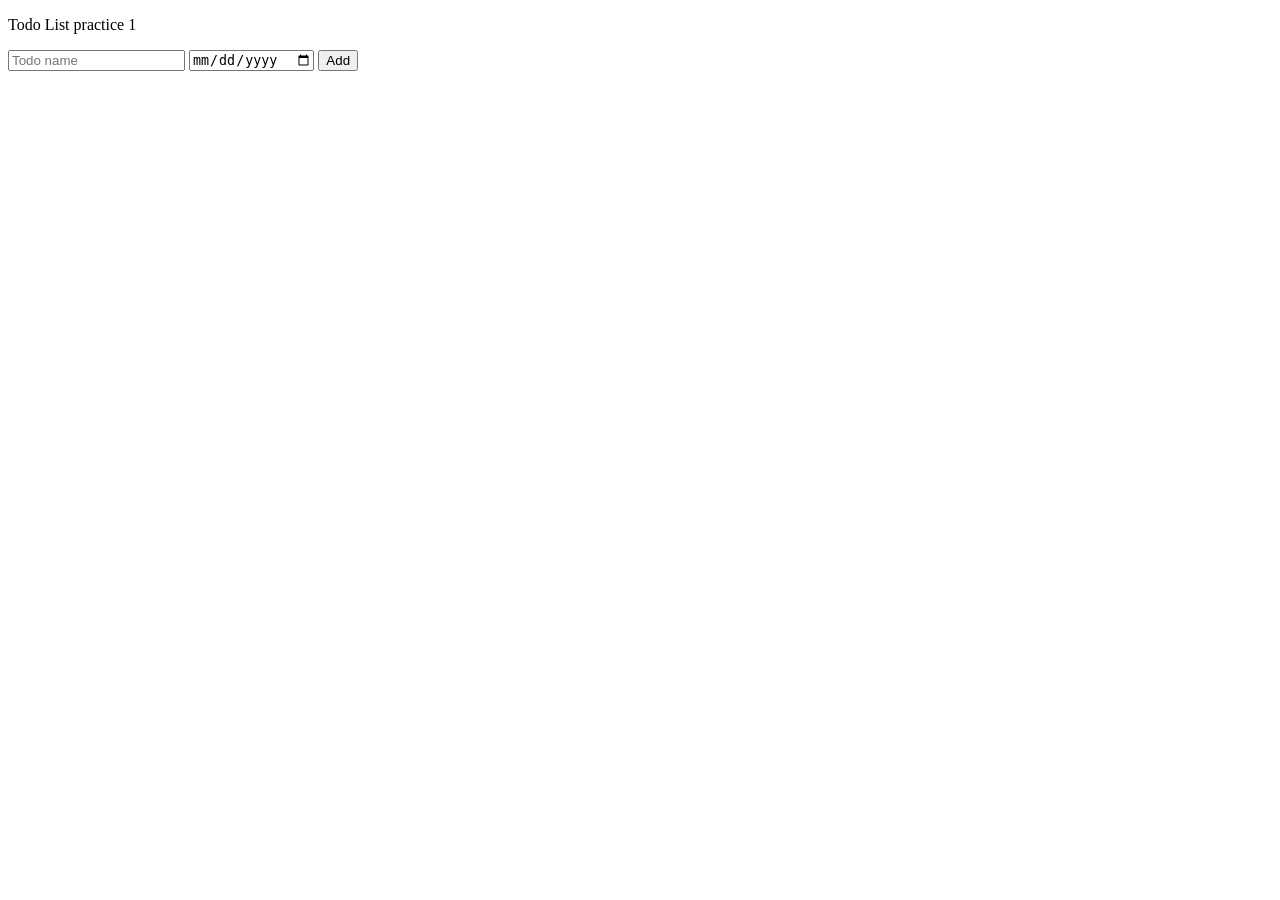
==== index.html @ 0b943f11 "Update and rename 12-todo-list.html to index.html" ====
<!DOCTYPE html>
<html lang="en">
  <head>
    <title>ToDo list</title>
    <link rel="stylesheet" href="styles/12-todo-list.css" />
  </head>
  <body>
    <p>Todo List practice 1</p>
    <div class="todo-input-grid">
      <input class="js-name-input name-input" placeholder="Todo name" />
      <input type="date" class="js-due-date-input due-date-input" />
      <button class="add-todo-button js-add-todo-button">Add</button>
    </div>
    <div class="js-todo-list todo-grid"></div>
    <script src="scripts/12-todo-list.js"></script>
  </body>
</html>
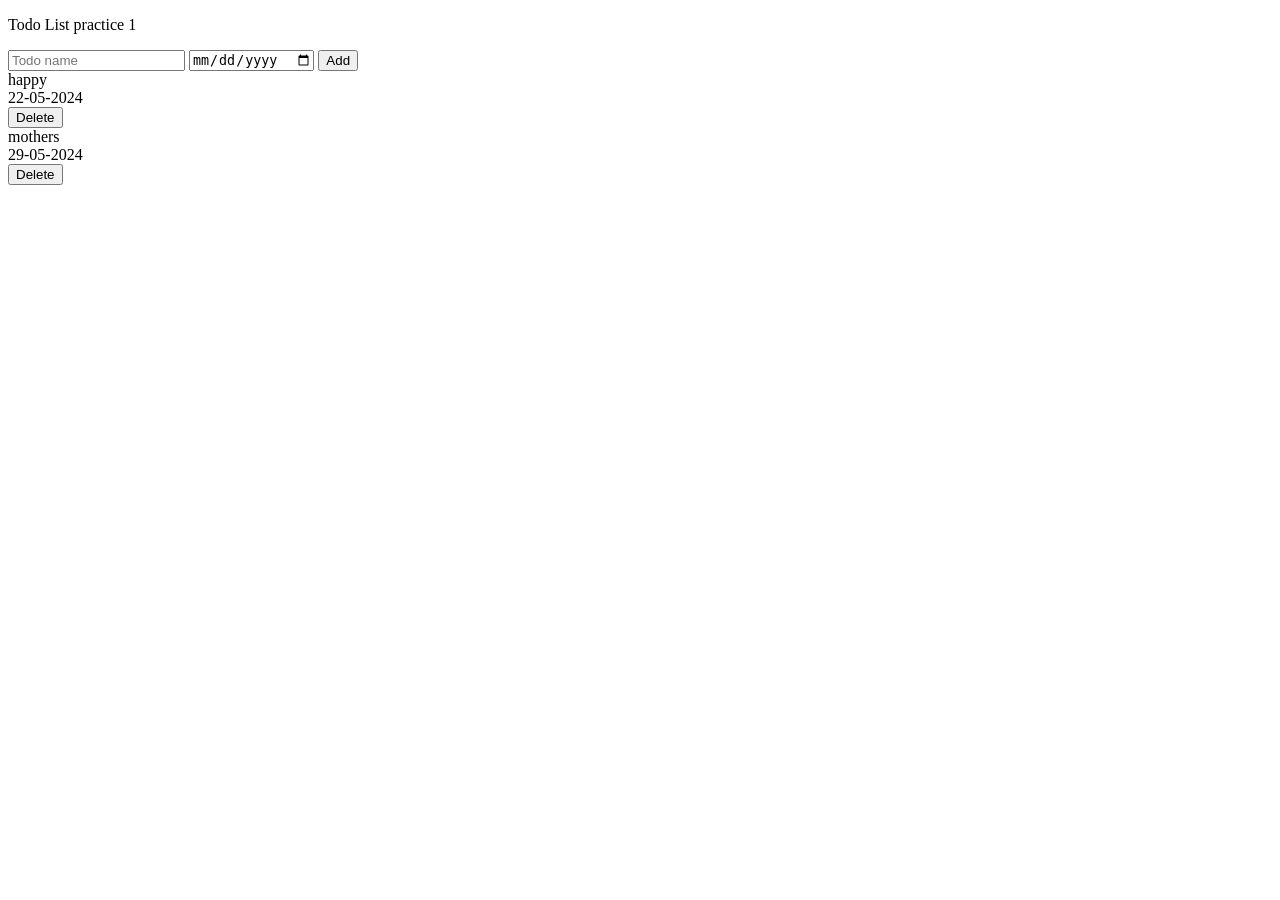
==== commit 002265c0: "Update index.html" ====
--- a/index.html
+++ b/index.html
@@ -2,7 +2,7 @@
 <html lang="en">
   <head>
     <title>ToDo list</title>
-    <link rel="stylesheet" href="styles/12-todo-list.css" />
+    <link rel="stylesheet" href="12-todo-list.css" />
   </head>
   <body>
     <p>Todo List practice 1</p>
@@ -12,6 +12,6 @@
       <button class="add-todo-button js-add-todo-button">Add</button>
     </div>
     <div class="js-todo-list todo-grid"></div>
-    <script src="scripts/12-todo-list.js"></script>
+    <script src="12-todo-list.js"></script>
   </body>
 </html>
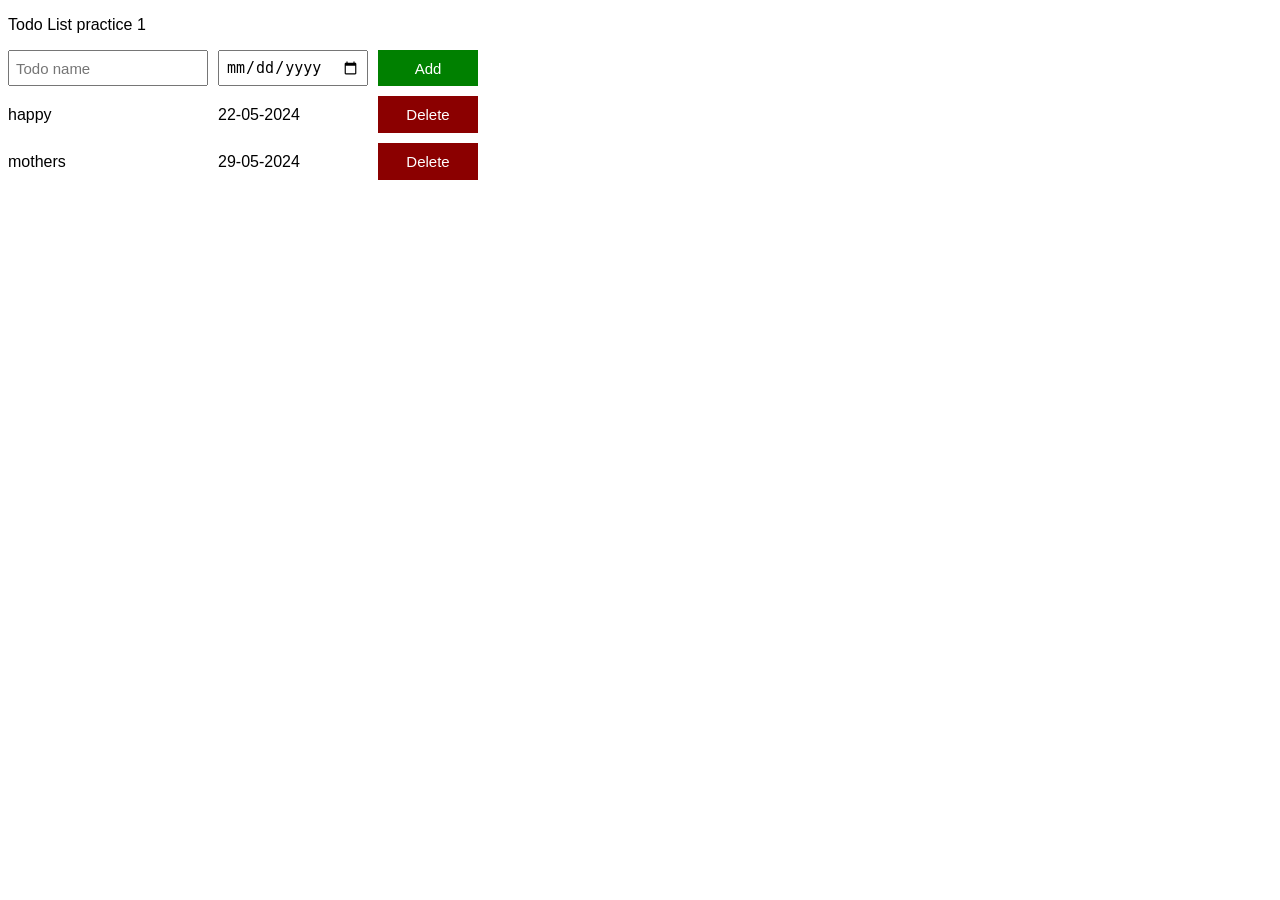
==== commit 591befc2: "Update index.html" ====
--- a/index.html
+++ b/index.html
@@ -2,7 +2,7 @@
 <html lang="en">
   <head>
     <title>ToDo list</title>
-    <link rel="stylesheet" href="12-todo-list.css" />
+    <link rel="stylesheet" href="11-todo-list.css" />
   </head>
   <body>
     <p>Todo List practice 1</p>
--- a/11-todo-list.css
+++ b/11-todo-list.css
@@ -0,0 +1,41 @@
+body {
+  font-family: Arial;
+}
+
+.todo-grid,
+.todo-input-grid {
+  display: grid;
+  grid-template-columns: 200px 150px 100px;
+  column-gap: 10px;
+  row-gap: 10px;
+  align-items: center;
+}
+
+.todo-input-grid {
+  margin-bottom: 10px;
+  align-items: stretch;
+}
+
+.name-input,
+.due-date-input {
+  font-size: 15px;
+  padding: 6px;
+}
+
+.add-todo-button {
+  background-color: green;
+  color: white;
+  border: none;
+  font-size: 15px;
+  cursor: pointer;
+}
+
+.delete-todo-button {
+  background-color: darkred;
+  color: white;
+  border: none;
+  font-size: 15px;
+  padding-top: 10px;
+  padding-bottom: 10px;
+  cursor: pointer;
+}
